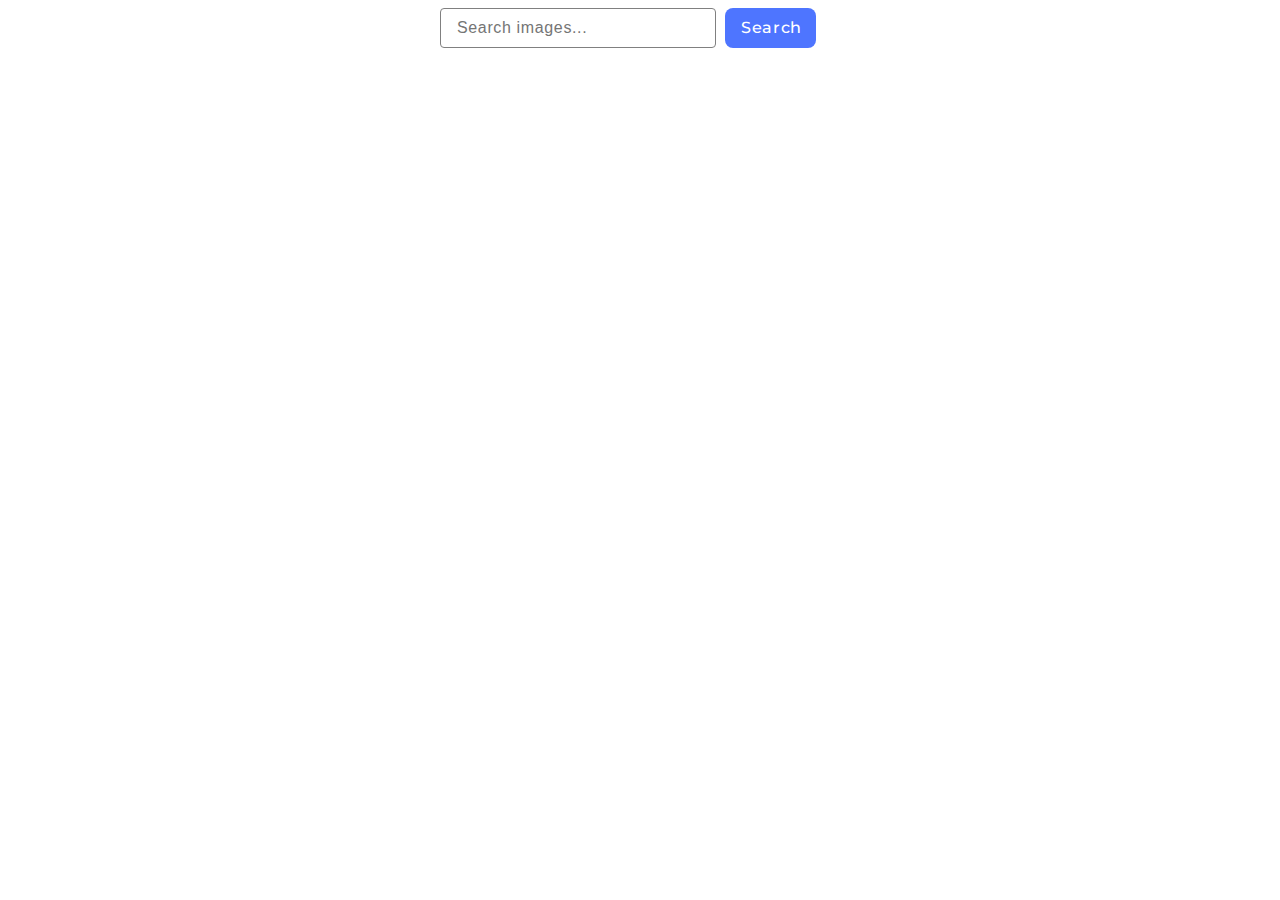
==== src/index.html @ 9153a01d "Initial commit" ====
<!DOCTYPE html>
<html lang="en">
  <head>
    <meta charset="UTF-8" />
    <link rel="icon" type="image/svg+xml" href="/favicon.svg" />
    <meta name="viewport" content="width=device-width, initial-scale=1.0" />
    <title>goit-js-hw-11</title>
    <link rel="preconnect" href="https://fonts.googleapis.com">
    <link rel="preconnect" href="https://fonts.gstatic.com" crossorigin>
    <link href="https://fonts.googleapis.com/css2?family=Montserrat:wght@100..900&display=swap" rel="stylesheet">
    <link rel="stylesheet" href="./css/styles.css" />
  </head>
  <body>

    <section class="container">
      <form class="form">
        <input type="text" class="input" name="input" placeholder="Search images..." />
        <button class='search-btn' type="submit">Search</button>
      </form>
      <span></span>
      <div class="images-container"></div>
    </section>


    <script type="module" src="./main.js"></script>
  </body>
</html>
---- src/css/styles.css ----
/**
  |============================
  | include css partials with
  | default @import url()
  |============================
*/
@import url('./reset.css');

.container {
  display: flex;
  flex-direction: column;
  align-items: center;
}

.input {
  padding-left: 16px;
  border: 1.5px solid #808080;
  border-radius: 4px;
  width: 256px;
  height: 36px;
  font-family: 'Montserrat' sans-serif;
  font-weight: 400;
  font-size: 16px;
  line-height: 150%;
  letter-spacing: 0.04em;
  color: #808080;
}

.input:hover {
  border: 1.5px solid #000;
}

.input:focus {
  border: 1.5px solid #4e75ff;
  outline: none;
  color: #2e2f42;
}

.form {
  margin-bottom: 40px;
  width: 400px;
}

.search-btn {
  margin-left: 5px;
  border-radius: 8px;
  padding: 8px 16px;
  width: 91px;
  height: 40px;
  background: #4e75ff;
  border: none;
  font-family: 'Montserrat', sans-serif;
  font-weight: 500;
  font-size: 16px;
  line-height: 150%;
  letter-spacing: 0.04em;
  color: #fff;
}

.search-btn:hover {
  background: #6c8cff;
}

.images-container {
  max-width: 1135px;
  display: flex;
  gap: 24px;
  flex-wrap: wrap;
}

.image-card {
  box-sizing: border-box;
  border: 1px solid rgb(128, 128, 128);
  background: url(diego-ph-fIq0tET6llw-unsplash);
}

.gallery-image {
  width: 360px;
  height: 200px;
}

.stats {
  margin: 0 auto;
  display: flex;
  justify-content: center;
  gap: 32px;
  flex-wrap: wrap;
  width: 360px;
  padding: 4px 0;
  text-align: center;
  color: rgb(46, 47, 66);
  font-family: Montserrat;
  font-size: 12px;
  line-height: 2;
  letter-spacing: 0.04em;
}

.stats-name {
  font-weight: 700;
  font-size: 12px;
}

.numbers {
  font-weight: 500;
}

.loader {
  width: 48px;
  height: 48px;
  border: 3px dotted #070606;
  border-style: solid solid dotted dotted;
  border-radius: 50%;
  display: inline-block;
  position: relative;
  box-sizing: border-box;
  animation: rotation 3s linear infinite;
}

.loader::after {
  content: '';
  box-sizing: border-box;
  position: absolute;
  left: 0;
  right: 0;
  top: 0;
  bottom: 0;
  margin: auto;
  border: 3px dotted #FF3D00;
  border-style: solid solid dotted;
  width: 24px;
  height: 24px;
  border-radius: 50%;
  animation: rotationBack 2s linear infinite;
  transform-origin: center center;
}

@keyframes rotation {
  0% {
    transform: rotate(0deg);
  }

  100% {
    transform: rotate(360deg);
  }
}

@keyframes rotationBack {
  0% {
    transform: rotate(0deg);
  }

  100% {
    transform: rotate(-360deg);
  }
}
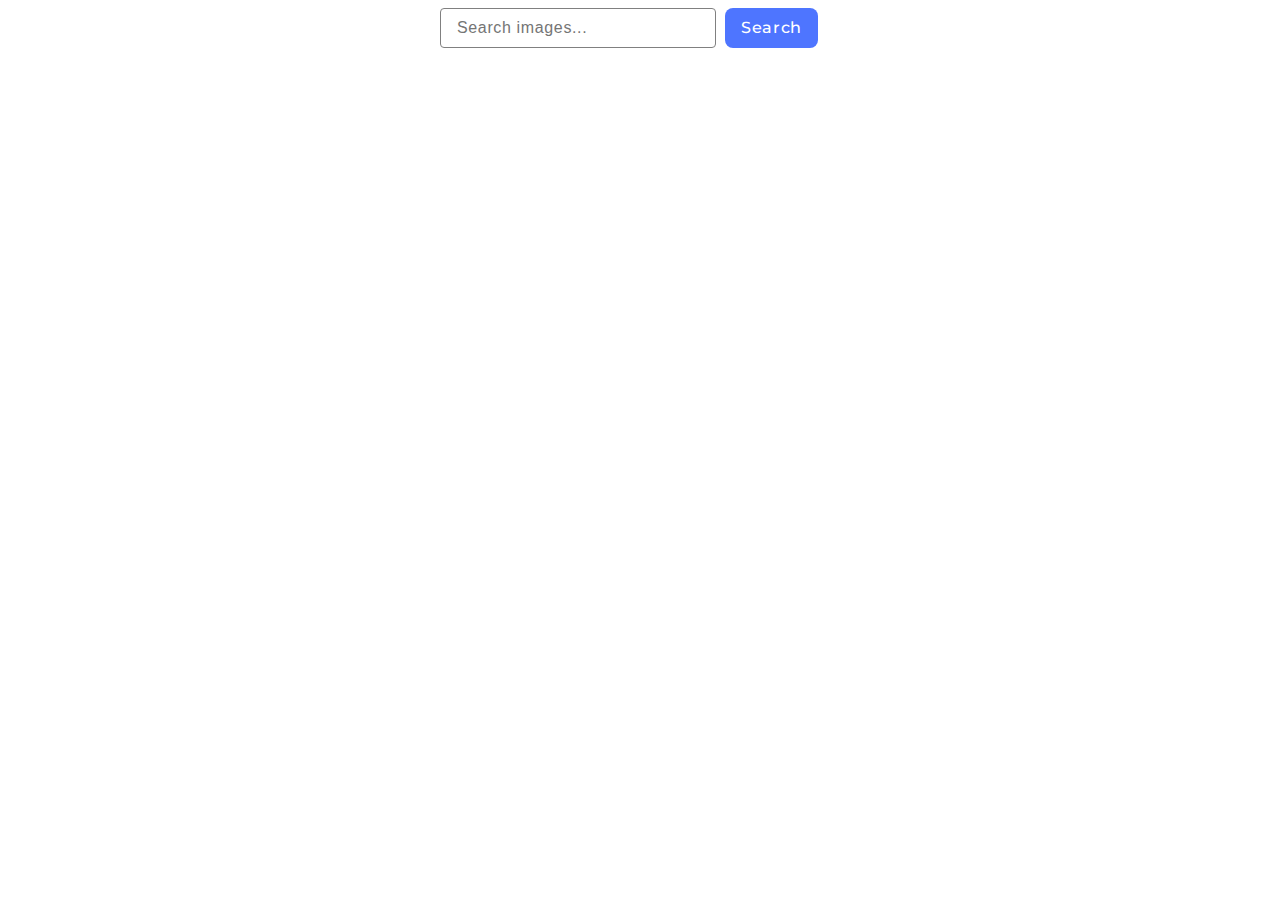
==== commit 5224d2a6: "hw12 mainly done" ====
--- a/src/index.html
+++ b/src/index.html
@@ -17,10 +17,10 @@
         <input type="text" class="input" name="input" placeholder="Search images..." />
         <button class='search-btn' type="submit">Search</button>
       </form>
-      <span></span>
       <div class="images-container"></div>
+      <button class='load-more-btn is-hidden' type="submit">Load more</button>
+      <span class="loader is-hidden"></span>
     </section>
-
 
     <script type="module" src="./main.js"></script>
   </body>
--- a/src/css/styles.css
+++ b/src/css/styles.css
@@ -41,11 +41,10 @@
   width: 400px;
 }
 
-.search-btn {
+.search-btn, .load-more-btn {
   margin-left: 5px;
   border-radius: 8px;
   padding: 8px 16px;
-  width: 91px;
   height: 40px;
   background: #4e75ff;
   border: none;
@@ -57,7 +56,11 @@
   color: #fff;
 }
 
-.search-btn:hover {
+.load-more-btn {
+  margin-top: 36px;
+}
+
+.search-btn:hover, .load-more-btn:hover {
   background: #6c8cff;
 }
 
@@ -152,4 +155,8 @@
   100% {
     transform: rotate(-360deg);
   }
+}
+
+.is-hidden {
+  display: none;
 }